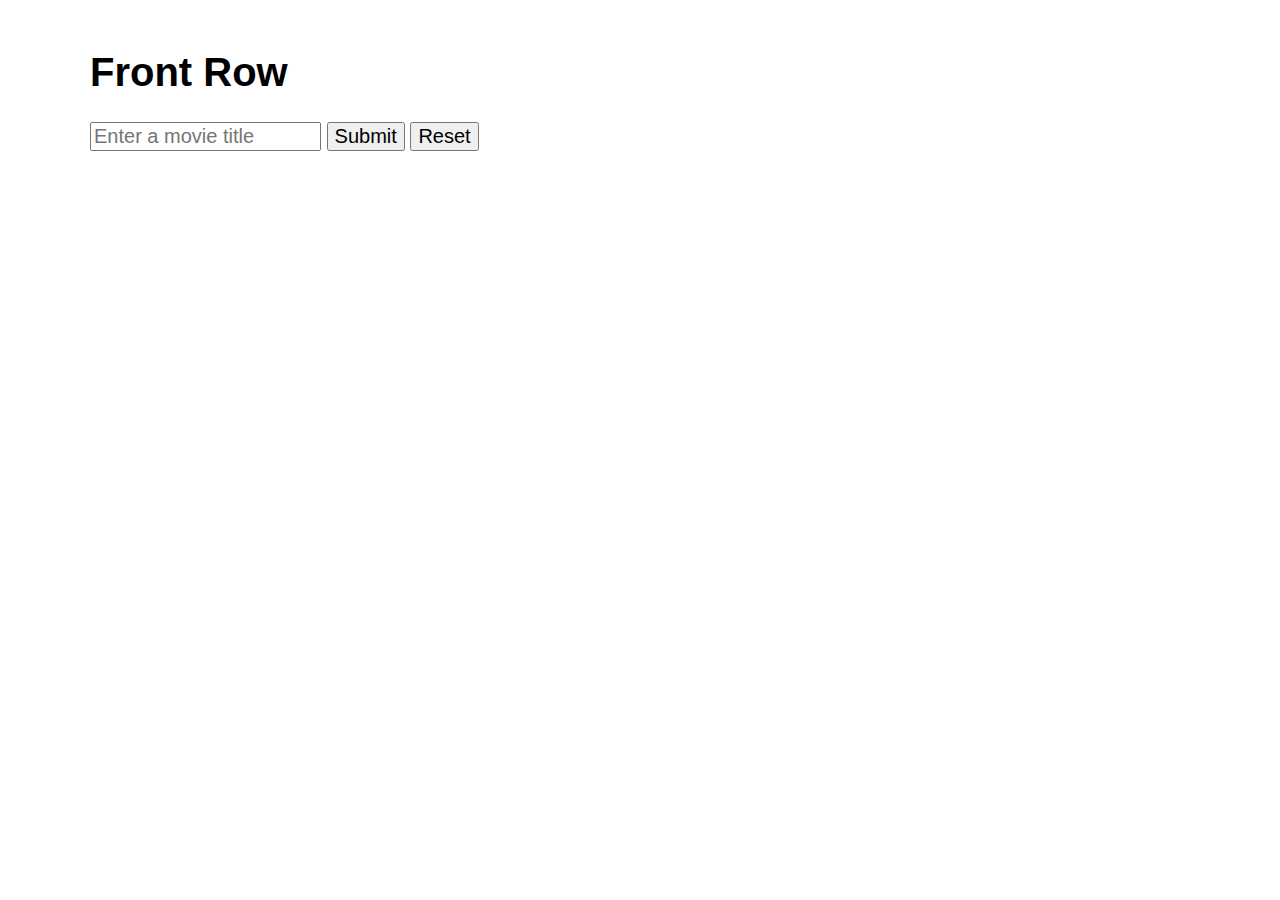
==== front_row.html @ 3c1dc8da "first commit app almost complete" ====
<!DOCTYPE html>
<html>
<head>
   <title>Front Row Poster Grabber</title>
   <meta name="viewport" content="width=device-width, minimum-scale=1.0, maximum-scale=1.0">
   <!--jQuery, linked from a CDN-->
   <script
  src="https://code.jquery.com/jquery-3.3.1.js"
  integrity="sha256-2Kok7MbOyxpgUVvAk/HJ2jigOSYS2auK4Pfzbm7uH60="
  crossorigin="anonymous"></script>
   <script type="text/javascript" src=""></script>
   <script src="scripts.js"></script>
   <link rel="stylesheet" href="style.css" />
</head>
<body>
<div class="container">
   <header>
      <h1>Front Row</h1>
   </header>
   <section id="fetch">
      <form class="movieForm">
         <input type="text" placeholder="Enter a movie title" id="term" />
         <input type="submit" name="submit" placeholder="Search">
         <button type="reset" name="reset" placeholder="Reset">Reset</button>
      </form>
   </section>
   <section id="poster">
   </section>
   <footer>

   </footer>
</div>

</body>
</html>
---- style.css ----
article,aside,details,figcaption,figure,footer,header,hgroup,nav,section,summary{display:block;}audio,canvas,video{display:inline-block;}audio:not([controls]){display:none;height:0;}[hidden]{display:none;}html{font-family:sans-serif;-webkit-text-size-adjust:100%;-ms-text-size-adjust:100%;}a:focus{outline:thin dotted;}a:active,a:hover{outline:0;}h1{font-size:2em;}abbr[title]{border-bottom:1px dotted;}b,strong{font-weight:700;}dfn{font-style:italic;}mark{background:#ff0;color:#000;}code,kbd,pre,samp{font-family:monospace, serif;font-size:1em;}pre{white-space:pre-wrap;word-wrap:break-word;}q{quotes:\201C \201D \2018 \2019;}small{font-size:80%;}sub,sup{font-size:75%;line-height:0;position:relative;vertical-align:baseline;}sup{top:-.5em;}sub{bottom:-.25em;}img{border:0;}svg:not(:root){overflow:hidden;}fieldset{border:1px solid silver;margin:0 2px;padding:.35em .625em .75em;}button,input,select,textarea{font-family:inherit;font-size:100%;margin:0;}button,input{line-height:normal;}button,html input[type=button],/* 1 */
input[type=reset],input[type=submit]{-webkit-appearance:button;cursor:pointer;}button[disabled],input[disabled]{cursor:default;}input[type=checkbox],input[type=radio]{box-sizing:border-box;padding:0;}input[type=search]{-webkit-appearance:textfield;-moz-box-sizing:content-box;-webkit-box-sizing:content-box;box-sizing:content-box;}input[type=search]::-webkit-search-cancel-button,input[type=search]::-webkit-search-decoration{-webkit-appearance:none;}textarea{overflow:auto;vertical-align:top;}table{border-collapse:collapse;border-spacing:0;}body,figure{margin:0;}legend,button::-moz-focus-inner,input::-moz-focus-inner{border:0;padding:0;}

.clearfix:after {visibility: hidden; display: block; font-size: 0; content: " "; clear: both; height: 0; }

* { -moz-box-sizing: border-box; -webkit-box-sizing: border-box; box-sizing: border-box; }

body {
  font-family: "Helvetica", "Arial", sans-serif;
  font-size: 20px;
}

main {
  background: #333;
  color: #fff;
}

.container {
  max-width: 1200px;
  margin: 0 auto;
  padding: 50px;
  overflow: hidden; /*clearfix*/
}

h1 {
  margin-top: 0;
}

p.artist {
  font-style: sans-serif;
}

.piece {
  width: 100%;
  clear: both;
}
.piece img {
  float: left;
  width: 33.3%;
  margin-right: 20px;
  margin-bottom: 30px;
  border: solid 5px #fff;
}

#poster {
  padding-left: 20px;

}
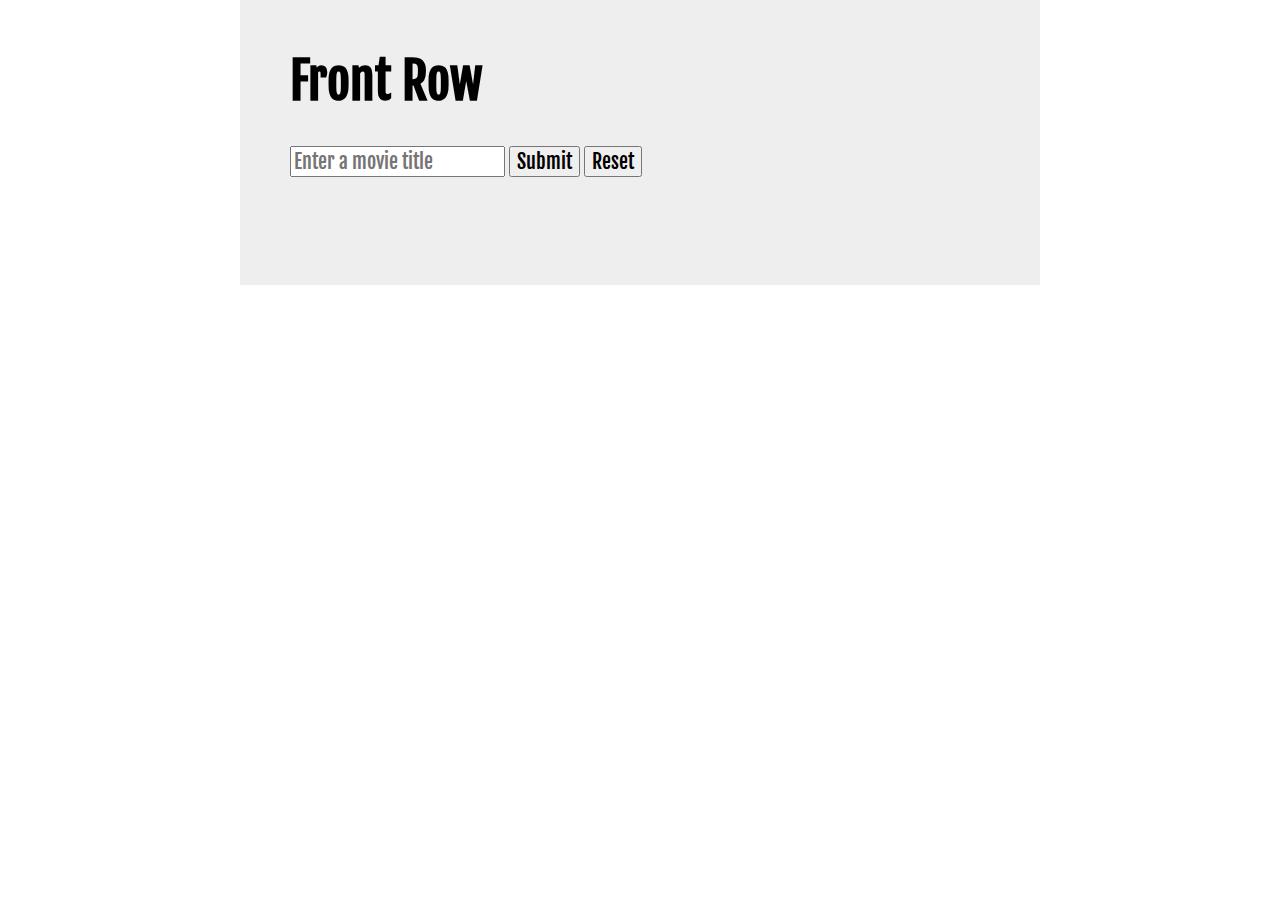
==== commit f02980eb: "get the error handling to work" ====
--- a/front_row.html
+++ b/front_row.html
@@ -3,6 +3,7 @@
 <head>
    <title>Front Row Poster Grabber</title>
    <meta name="viewport" content="width=device-width, minimum-scale=1.0, maximum-scale=1.0">
+   <link href="https://fonts.googleapis.com/css?family=Fjalla+One" rel="stylesheet">
    <!--jQuery, linked from a CDN-->
    <script
   src="https://code.jquery.com/jquery-3.3.1.js"
@@ -25,6 +26,10 @@
       </form>
    </section>
    <section id="poster">
+      <div id="error_message">
+         <p></p>
+      </div>
+
    </section>
    <footer>
 
--- a/style.css
+++ b/style.css
@@ -6,7 +6,7 @@
 * { -moz-box-sizing: border-box; -webkit-box-sizing: border-box; box-sizing: border-box; }
 
 body {
-  font-family: "Helvetica", "Arial", sans-serif;
+  font-family: 'Fjalla One', sans-serif;
   font-size: 20px;
 }
 
@@ -16,24 +16,24 @@
 }
 
 .container {
+  width: 800px;
   max-width: 1200px;
   margin: 0 auto;
   padding: 50px;
+  background-color: #eee;
   overflow: hidden; /*clearfix*/
 }
 
 h1 {
   margin-top: 0;
-}
-
-p.artist {
-  font-style: sans-serif;
+  font-size: 50px;
 }
 
 .piece {
   width: 100%;
   clear: both;
 }
+
 .piece img {
   float: left;
   width: 33.3%;
@@ -42,7 +42,8 @@
   border: solid 5px #fff;
 }
 
-#poster {
-  padding-left: 20px;
-
+#error_message {
+  padding: 20px 0 20px 0;
+  font-size: 18px;
+  text-align: left;
 }